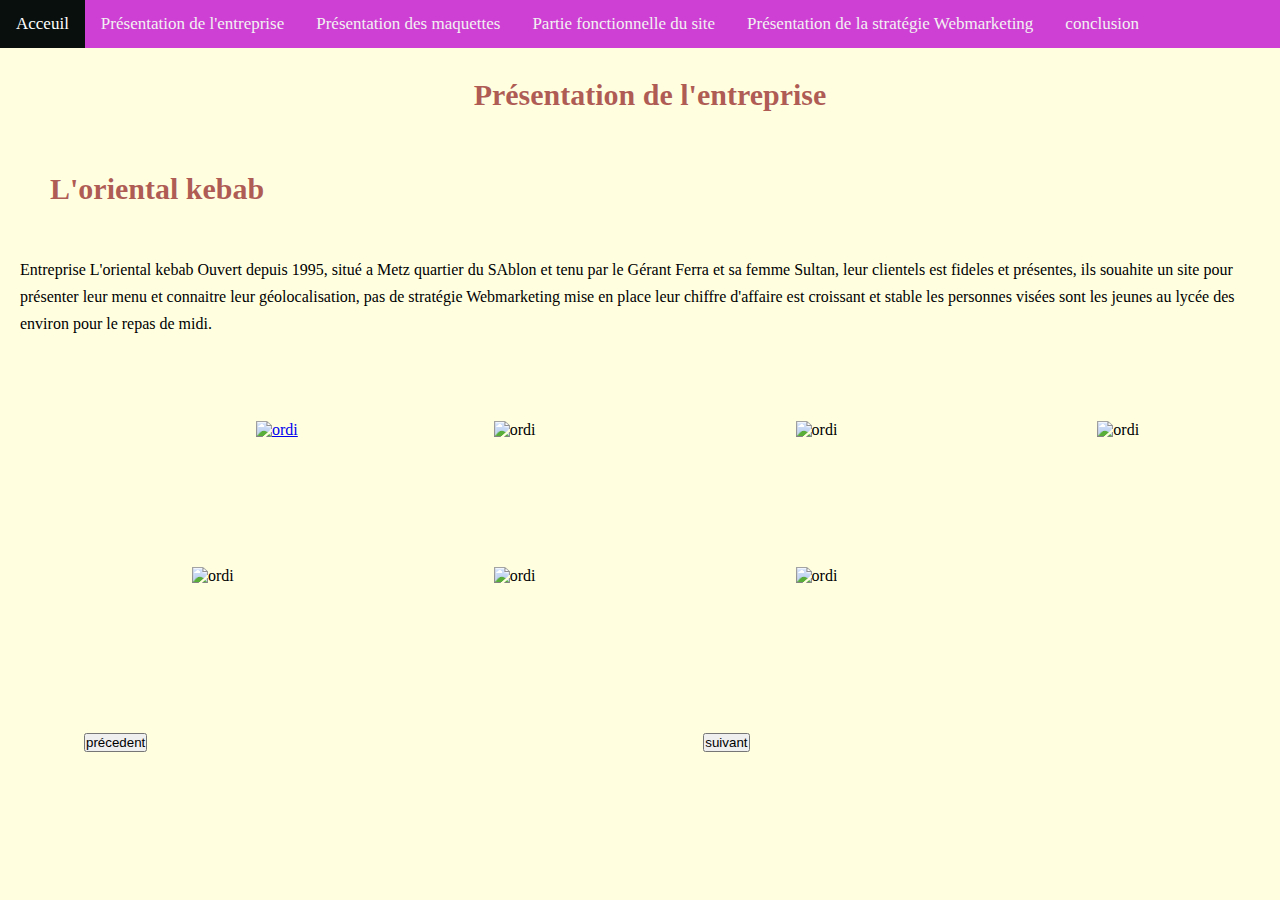
==== index1.html @ 0f22b1e8 "news-commits" ====
<!DOCTYPE html>
<html lang="fr">

<head>
    <meta charset="UTF-8">
    <meta http-equiv="X-UA-Compatible" content="IE=edge">
    <meta name="viewport" content="width=device-width, initial-scale=1.0">
    <link rel="stylesheet" href="./assests/style.css">
    <link rel="stylesheet" href="https://cdnjs.cloudflare.com/ajax/libs/font-awesome/4.7.0/css/font-awesome.min.css">
    <title>page de présentation de l'entreprise</title>
</head>

<body>

    <header class="hpage1">
        <div class="topnav" id="myTopnav">
            <a href="index.html" class="active">Acceuil</a>
            <a href="index1.html">Présentation de l'entreprise</a>
            <a href="index2.html">Présentation des maquettes</a>
            <a href="index3.html">Partie fonctionnelle du site</a>
            <a href="index4.html">Présentation de la stratégie Webmarketing</a>
            <a href="index5.html">conclusion</a>
            <a href="javascript:void(0);" class="icon" onclick="myFunction()">
              <i class="fa fa-bars"></i>
            </a>
          </div>

    </header>
    <main>
        <div class="titre">
    <h1 class="H1">Présentation de l'entreprise</h1>
    <h2 class="H2">L'oriental kebab</h2>
</div>
<section>
    <div>
        <p class="para1">Entreprise L'oriental kebab Ouvert depuis 1995, situé a Metz quartier du SAblon et tenu par le Gérant Ferra
            et sa femme Sultan, leur clientels est fideles et présentes, ils souahite un site pour présenter leur menu
            et connaitre leur géolocalisation, pas de stratégie Webmarketing mise en place leur chiffre d'affaire est croissant et stable
            les personnes visées sont les jeunes au lycée des environ pour le repas de midi.
        </p>
    </div>
</section>
<section>
    <div>
        <a href="https://orientalkebab.com/"><img class="façadee" src="./assests/images/façade copie/11403097_952642501452811_2712492399469594004_n.jpg" width="50%" height="100%" alt="ordi"></a>
        <img class="façade" src="./assests/images/façade copie/261433017_1091331694949076_8966278397070059452_n.jpg" width="70%" height="100%" alt="ordi">
        <img class="façade" src="./assests/images/façade copie/26166237_1595514067223258_4995178971913714393_n.jpg" width="70%" height="100%" alt="ordi">
        <img class="façade" src="./assests/images/façade copie/261934089_467524931592405_2940776143364381242_n.jpeg" width="70%" height="100%" alt="ordi">
        <img class="façade" src="./assests/images/façade copie/262478491_1852478548277131_3946013125990302638_n.jpeg" width="70%" height="100%" alt="ordi">
        <img class="façade" src="./assests/images/façade copie/262812196_211652021118022_4988399384223291313_n.jpeg" width="70%" height="100%" alt="ordi">
        <img class="façade" src="./assests/images/façade copie/262948594_7306546246037683_1587988908703719088_n.jpeg" width="70%" height="100%" alt="ordi">
       

    
    
    
    </div>
</section>
<section>
    <div class="button">
       <a class="precedent" href="index.html"><button>précedent</button></a> 
    
        <a class="suivant" href="index2.html"><button>suivant</button></a> 
     </div>
</section>
</main>
    <script src="app.js"></script>
</body>

</html>
---- assests/style.css ----
*{
    margin: 0;
    padding: 0;
    box-sizing: border-box;
}
body{
  background-color: lightyellow;
}
/*barre de navigation*/
.topnav {
    background-color: rgb(206, 63, 211);
    overflow: hidden;
  }
  
  /* Style des liens sur la barre de nav*/
  .topnav a {
    float: left;
    display: block;
    color: #f2f2f2;
    text-align: center;
    padding: 14px 16px;
    text-decoration: none;
    font-size: 17px;
  }
  
  /* Change la couleur des liens en hover*/
  .topnav a:hover {
    background-color: #ddd;
    color: black;
  }
  
  /*Mettre en évidence la page active */
  .topnav a.active {
    background-color: #080f0d;
    color: white;
  }
  
  /*Cache les liens pour les petits écrans */
  .topnav .icon {
    display: none;
  }
/*fin de la barre de nav sur toutes les pages*/


/*Premiere page*/
.title{
  text-align: center;
  font-size: 30px;
  font-family: fantasy;
  padding: 30px;
  color: rgba(153, 47, 47, 0.781);
}
.pres{
  margin: 10px 30px;
  line-height: 2;
}
.cloud{

  margin-left: 9%;
  margin-bottom: 30px;
  height: 50%;
  width: 80%;
  border-radius: 15px;
  box-shadow: 13px 17px 35px -12px rgba(0,0,0,0.79);
-webkit-box-shadow: 13px 17px 35px -12px rgba(0,0,0,0.79);
-moz-box-shadow: 13px 17px 35px -12px rgba(0,0,0,0.79);
}
.bouton{
  position: relative;
  left: 60%;
background: #d934b2;
background-image: -webkit-linear-gradient(top, #d934b2, #169cf0);
background-image: -moz-linear-gradient(top, #d934b2, #169cf0);
background-image: -ms-linear-gradient(top, #d934b2, #169cf0);
background-image: -o-linear-gradient(top, #d934b2, #169cf0);
background-image: linear-gradient(to bottom, #d934b2, #169cf0);
-webkit-border-radius: 60;
-moz-border-radius: 60;
border-radius: 60px;
font-family: Courier New;

font-size: 20px;
padding: 10px 20px 10px 20px;
border: solid #84379e 5px;
text-decoration: none;
}

.btn:hover {
background: #c3cf7c;
text-decoration: none;
}

  /* Lorsque l'écran fait moins de 600px masque tout les liens sauf acceuil les liens seront affiché grâce a .icon */
@media screen and (max-width: 600px) {
    .topnav a:not(:first-child) {display: none;}
    .topnav a.icon {
      float: right;
      display: block;
    }
  }
  
  /* La classe responsive esgt ajoutée au .topnav avec Javascript pour s'afficher correctement sur petits écrans, affiche les liens verticalement au lieu d'horizontalement */
  @media screen and (max-width: 600px) {
    .topnav.responsive {position: relative;}
    .topnav.responsive a.icon {
      position: absolute;
      right: 0;
      top: 0;
    }
    .topnav.responsive a {
      float: none;
      display: block;
      text-align: left;
    }
  }




  /*PAGE DEUX*/
  .titre{
    /* background:url("./images/header_contact-300x72_1.jpg") no-repeat; */
    margin-left: 20px;
  
    
  }
 
  
  .H1{
  
    text-align: center;
  font-size: 30px;
  font-family: fantasy;
  padding: 30px;
  color: rgba(153, 47, 47, 0.781);
 


  }

  H2{
    font-size: 30px;
  font-family: fantasy;
  padding: 30px;
  color: rgba(153, 47, 47, 0.781);
  }

  .para1{
    padding: 20px;
line-height: 3vh;
  }
  .façadee{
    margin-left: 20%;
  }
  .façade{
    margin: 5%;
    margin-left: 15%;
  }
  .button{
    display: flex;
    margin: 5%;
    padding: 20px;
    
  }
  a.suivant{
    margin-left: 50%;
  }
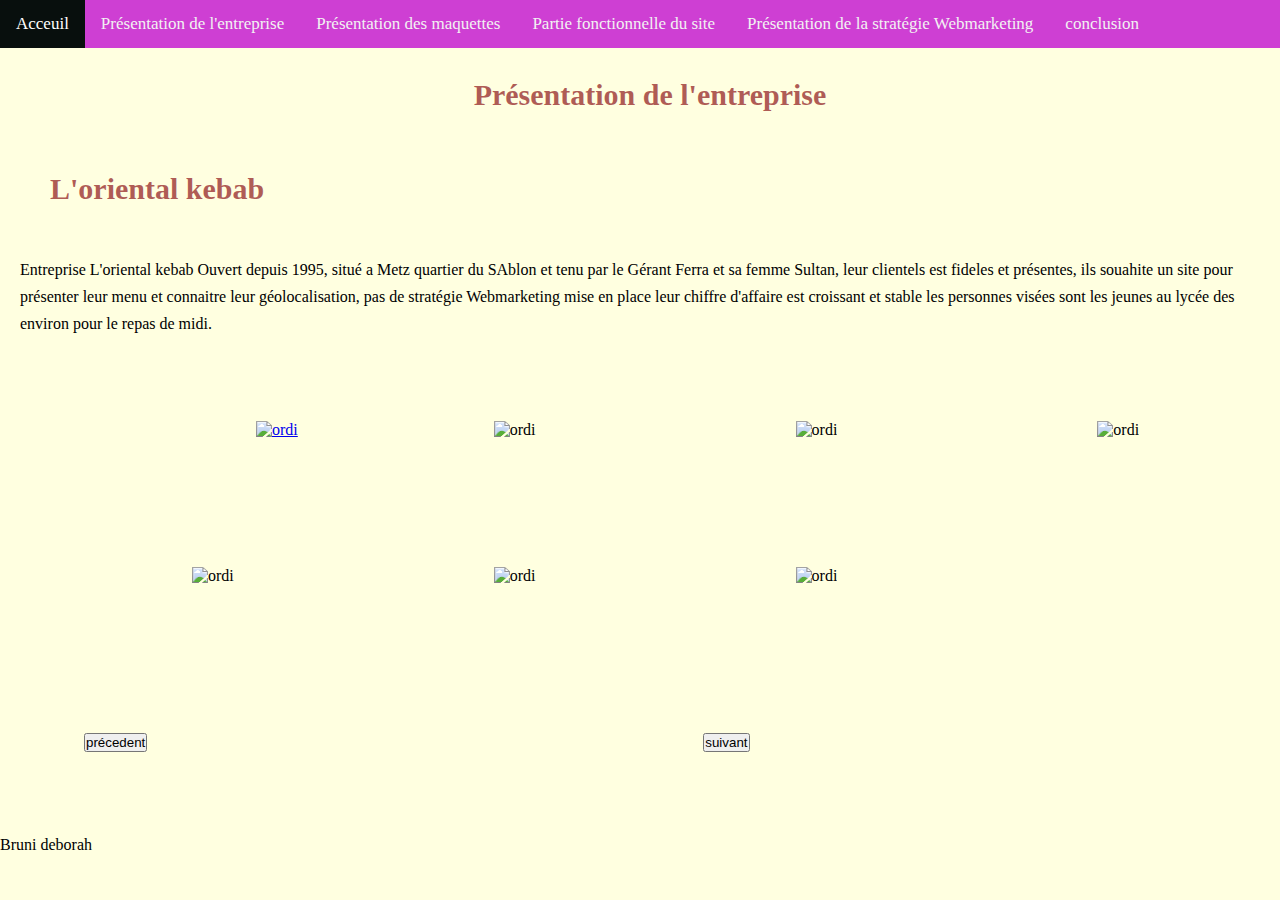
==== commit b79779d2: "commit" ====
--- a/index1.html
+++ b/index1.html
@@ -64,6 +64,7 @@
      </div>
 </section>
 </main>
+<footer>Bruni deborah</footer>
     <script src="app.js"></script>
 </body>
 
